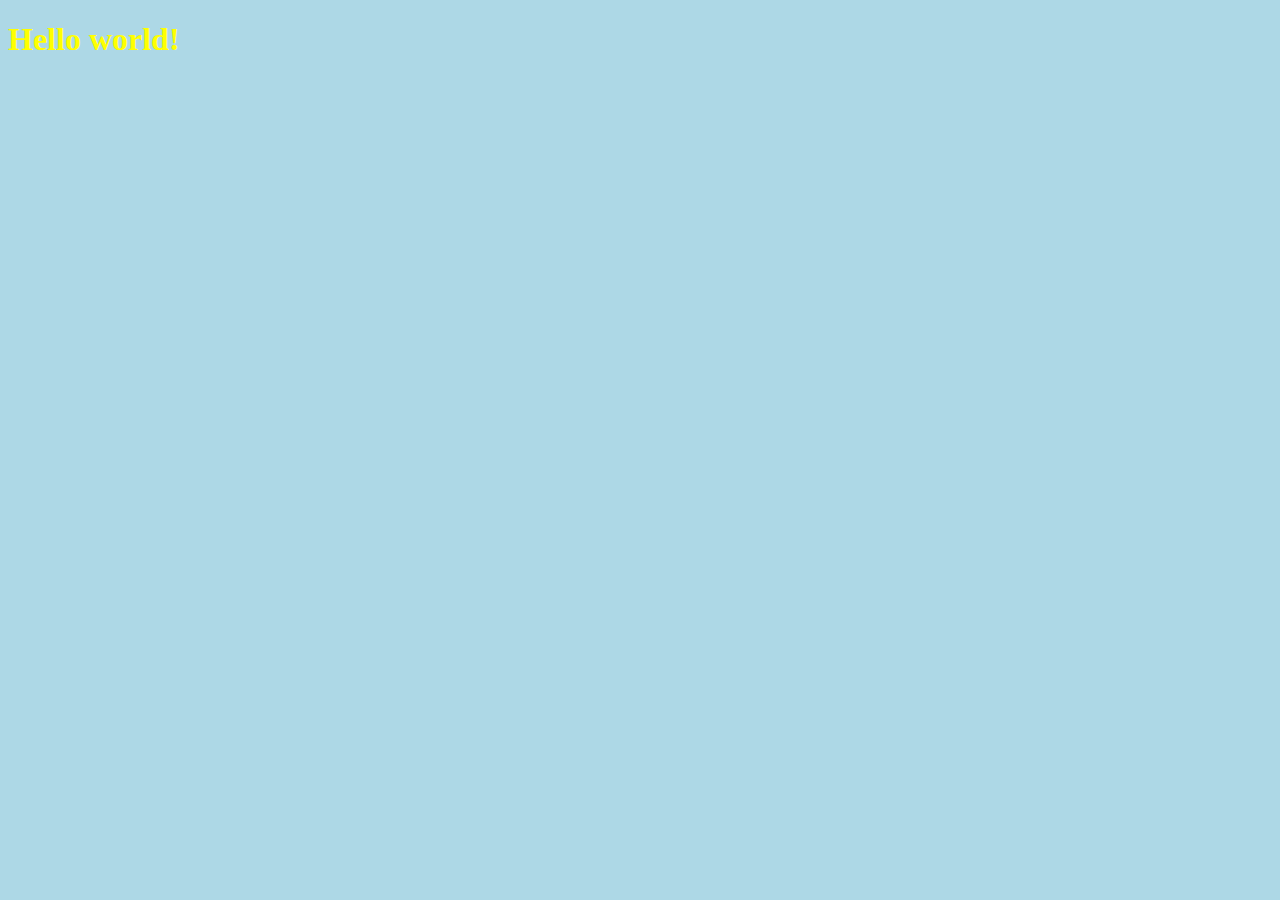
==== index.html @ d68aad26 "eerste stappen" ====
<!DOCTYPE html>
<html>
  <head>
    <meta charset="utf-8">
    <title>Een eerste pagina!</title>
    <link rel="stylesheet" href="css/opmaak.css" type="text/css">
  </head>
  <body>
    <h1> 
    Hello world!
  </body>
</html>
---- css/opmaak.css ----
body {
  background-color: lightblue;
}


h1 {
  color: yellow;
}
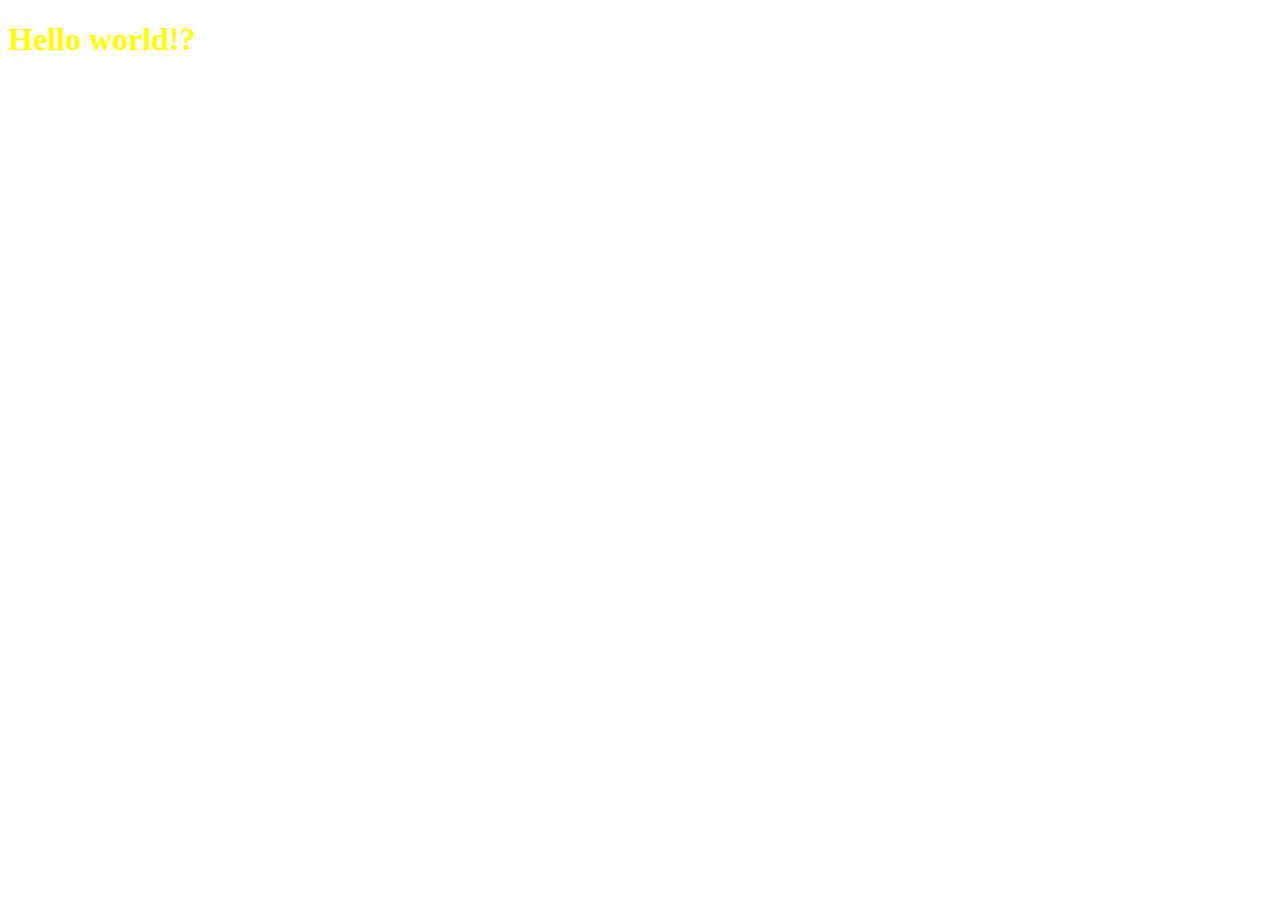
==== commit da7746b9: "bij gewerkt" ====
--- a/index.html
+++ b/index.html
@@ -6,7 +6,7 @@
     <link rel="stylesheet" href="css/opmaak.css" type="text/css">
   </head>
   <body>
-    <h1> 
-    Hello world!
+    <h1>
+    Hello world!?
   </body>
 </html>
--- a/css/opmaak.css
+++ b/css/opmaak.css
@@ -1,8 +1,6 @@
-
 body {
-  background-color: lightblue;
+  background color: blue;
 }
-
 
 h1 {
   color: yellow;
